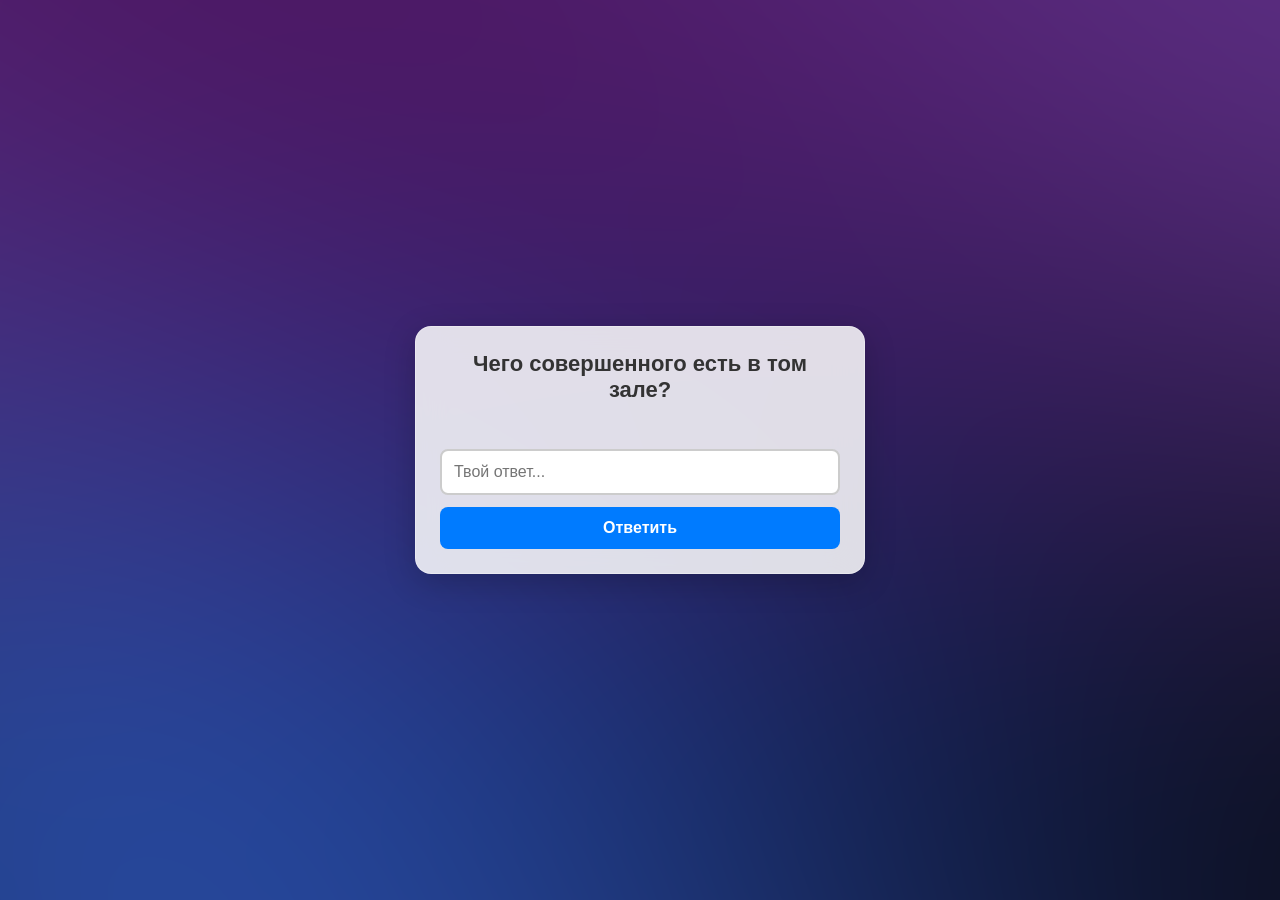
==== index.html @ 2bb688c6 "Enhance styling and add WebGL background Updated styles for background and container, added WebGL ca" ====
<!DOCTYPE html>
<html lang="ru">
<head>
    <meta charset="UTF-8">
    <meta name="viewport" content="width=device-width, initial-scale=1.0">
    <title>Квест</title>
    <style>
        body {
            font-family: -apple-system, BlinkMacSystemFont, "Segoe UI", Roboto, sans-serif;
            background-color: #111; /* Fallback если WebGL не загрузится */
            color: #333;
            display: flex;
            flex-direction: column;
            align-items: center;
            justify-content: center;
            min-height: 100vh;
            margin: 0;
            padding: 20px;
            box-sizing: border-box;
            text-align: center;
            overflow: hidden;
        }

        /* Шейдерный фон */
        #bg-canvas {
            position: fixed;
            top: 0;
            left: 0;
            width: 100%;
            height: 100%;
            z-index: -1;
        }

        /* Эффект матового стекла поверх шейдера */
        .container {
            background: rgba(255, 255, 255, 0.85);
            backdrop-filter: blur(16px);
            -webkit-backdrop-filter: blur(16px);
            padding: 24px;
            border-radius: 16px;
            box-shadow: 0 8px 32px rgba(0,0,0,0.2);
            border: 1px solid rgba(255, 255, 255, 0.3);
            width: 100%;
            max-width: 400px;
        }
        h2 { margin-top: 0; font-size: 22px; }
        input[type="text"] {
            width: 100%;
            padding: 12px;
            font-size: 16px; 
            border: 2px solid #ccc;
            border-radius: 8px;
            box-sizing: border-box;
            margin-bottom: 12px;
            outline: none;
        }
        input[type="text"]:focus { border-color: #007bff; }
        button {
            width: 100%;
            padding: 12px;
            font-size: 16px;
            font-weight: bold;
            color: white;
            background-color: #007bff;
            border: none;
            border-radius: 8px;
            cursor: pointer;
        }
        button:active { background-color: #0056b3; }
        #stage-2 img {
            max-width: 100%;
            border-radius: 8px;
            margin-bottom: 16px;
        }
        .error {
            color: #dc3545;
            font-size: 14px;
            min-height: 20px;
            margin-bottom: 8px;
        }
        .hidden { display: none !important; }
    </style>
</head>
<body>

    <canvas id="bg-canvas"></canvas>

    <div id="stage-1" class="container">
        <h2 id="question-text"></h2>
        <p class="error" id="error-msg"></p>
        <input type="text" id="answer-input" placeholder="Твой ответ...">
        <button id="submit-btn">Ответить</button>
    </div>

    <div id="stage-2" class="container hidden">
        <img id="waiter-img" src="" alt="Waiter">
        <h2 id="waiter-text"></h2>
    </div>

    <script>
        // КОНСТАНТЫ
        const CONFIG = {
            QUESTION: "Чего совершенного есть в том зале?",
            VALID_ANSWERS: [
                "баскетбольное кольцо", 
                "кольцо", 
                "баскетбольные кольца", 
                "кольца"
            ],
            IMAGE_PATH: "waiter.jpg",
            WAITER_TEXT: "Место для текста ждуна (напиши его потом)."
        };

        document.addEventListener("DOMContentLoaded", () => {
            const stage1 = document.getElementById("stage-1");
            const stage2 = document.getElementById("stage-2");
            const questionText = document.getElementById("question-text");
            const input = document.getElementById("answer-input");
            const btn = document.getElementById("submit-btn");
            const errorMsg = document.getElementById("error-msg");
            const waiterImg = document.getElementById("waiter-img");
            const waiterText = document.getElementById("waiter-text");

            questionText.innerText = CONFIG.QUESTION;
            waiterImg.src = CONFIG.IMAGE_PATH;
            waiterText.innerText = CONFIG.WAITER_TEXT;

            const normalize = (str) => str.trim().toLowerCase().replace(/ё/g, "е");

            const checkAnswer = () => {
                const userAnswer = normalize(input.value);
                if (!userAnswer) return;

                const isValid = CONFIG.VALID_ANSWERS.some(ans => userAnswer === normalize(ans));

                if (isValid) {
                    stage1.classList.add("hidden");
                    stage2.classList.remove("hidden");
                } else {
                    errorMsg.innerText = "Неверно! Подумай еще.";
                    input.value = "";
                }
            };

            btn.addEventListener("click", checkAnswer);
            input.addEventListener("keypress", (e) => {
                if (e.key === "Enter") checkAnswer();
            });

            // Инициализация WebGL фона
            initShaderBackground();
        });

        function initShaderBackground() {
            const canvas = document.getElementById('bg-canvas');
            const gl = canvas.getContext('webgl', { alpha: false, antialias: false });
            if (!gl) return; // Fallback на черный фон из CSS

            // Ограничиваем пиксельную плотность до 2x, чтобы не жарить GPU мобилок
            const resize = () => {
                const dpr = Math.min(window.devicePixelRatio || 1, 2);
                canvas.width = canvas.clientWidth * dpr;
                canvas.height = canvas.clientHeight * dpr;
                gl.viewport(0, 0, canvas.width, canvas.height);
            };
            resize();
            window.addEventListener('resize', resize);

            const vsSource = `
                attribute vec2 a_position;
                void main() { gl_Position = vec4(a_position, 0.0, 1.0); }
            `;

            // Простой математический шейдер без тяжелых текстур и циклов
            const fsSource = `
                precision mediump float;
                uniform float u_time;
                uniform vec2 u_resolution;

                void main() {
                    vec2 uv = gl_FragCoord.xy / u_resolution.xy;
                    float aspect = u_resolution.x / u_resolution.y;
                    vec2 p = uv;
                    p.x *= aspect;

                    float t = u_time * 0.3;
                    
                    float v1 = sin(p.x * 2.0 + t) * 0.5 + 0.5;
                    float v2 = sin(p.y * 3.0 - t * 1.5) * 0.5 + 0.5;
                    float v3 = sin((p.x + p.y) * 2.5 + t * 1.2) * 0.5 + 0.5;
                    
                    vec3 col = vec3(0.05, 0.05, 0.1);
                    col = mix(col, vec3(0.1, 0.2, 0.5), v1); // Синие оттенки
                    col = mix(col, vec3(0.3, 0.1, 0.4), v2); // Фиолетовые
                    col += vec3(0.1, 0.15, 0.2) * v3 * 0.5;

                    gl_FragColor = vec4(col, 1.0);
                }
            `;

            const createShader = (type, source) => {
                const shader = gl.createShader(type);
                gl.shaderSource(shader, source);
                gl.compileShader(shader);
                return shader;
            };

            const program = gl.createProgram();
            gl.attachShader(program, createShader(gl.VERTEX_SHADER, vsSource));
            gl.attachShader(program, createShader(gl.FRAGMENT_SHADER, fsSource));
            gl.linkProgram(program);
            gl.useProgram(program);

            const buffer = gl.createBuffer();
            gl.bindBuffer(gl.ARRAY_BUFFER, buffer);
            gl.bufferData(gl.ARRAY_BUFFER, new Float32Array([
                -1, -1,  1, -1,  -1, 1,
                -1,  1,  1, -1,   1, 1
            ]), gl.STATIC_DRAW);

            const a_position = gl.getAttribLocation(program, 'a_position');
            gl.enableVertexAttribArray(a_position);
            gl.vertexAttribPointer(a_position, 2, gl.FLOAT, false, 0, 0);

            const u_time = gl.getUniformLocation(program, 'u_time');
            const u_resolution = gl.getUniformLocation(program, 'u_resolution');

            const startTime = Date.now();
            const render = () => {
                const time = (Date.now() - startTime) / 1000;
                gl.uniform1f(u_time, time);
                gl.uniform2f(u_resolution, canvas.width, canvas.height);
                gl.drawArrays(gl.TRIANGLES, 0, 6);
                requestAnimationFrame(render);
            };
            render();
        }
    </script>
</body>
</html>
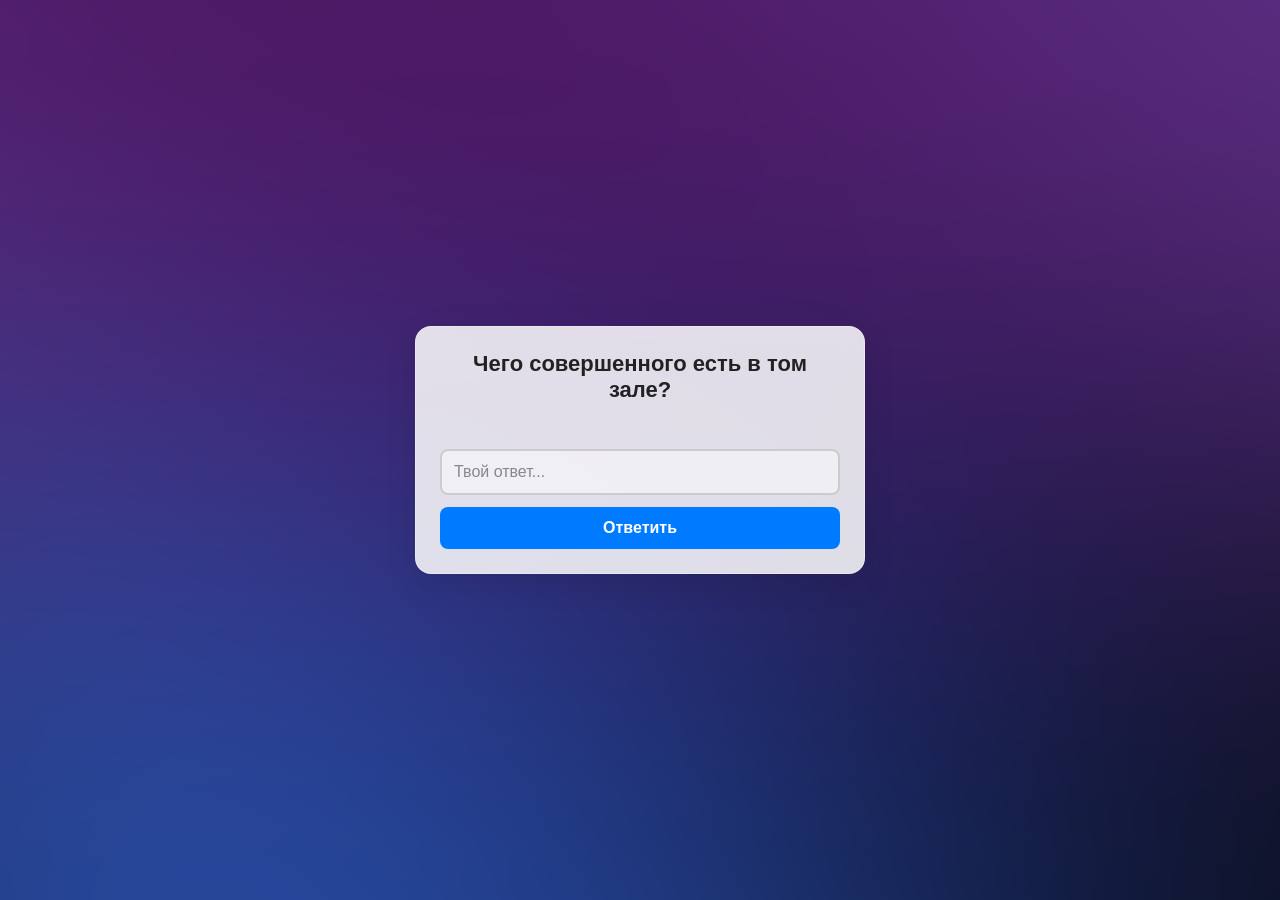
==== commit c128480c: "Implement CSS variables for theming and styles Refactor styles to use CSS variables for theming." ====
--- a/index.html
+++ b/index.html
@@ -3,12 +3,42 @@
 <head>
     <meta charset="UTF-8">
     <meta name="viewport" content="width=device-width, initial-scale=1.0">
+    <meta name="color-scheme" content="light dark">
     <title>Квест</title>
     <style>
+        /* Системные темы */
+        :root {
+            --container-bg: rgba(255, 255, 255, 0.85);
+            --text-main: #222;
+            --input-border: #ccc;
+            --input-bg: rgba(255, 255, 255, 0.5);
+            --input-text: #222;
+            --btn-bg: #007bff;
+            --btn-active: #0056b3;
+            --error-color: #dc3545;
+            --shadow: 0 8px 32px rgba(0,0,0,0.1);
+            --glass-border: rgba(255, 255, 255, 0.3);
+        }
+
+        @media (prefers-color-scheme: dark) {
+            :root {
+                --container-bg: rgba(30, 30, 30, 0.75);
+                --text-main: #e4e4e4;
+                --input-border: #555;
+                --input-bg: rgba(255, 255, 255, 0.08);
+                --input-text: #fff;
+                --btn-bg: #0a84ff;
+                --btn-active: #005ecb;
+                --error-color: #ff453a;
+                --shadow: 0 8px 32px rgba(0,0,0,0.5);
+                --glass-border: rgba(255, 255, 255, 0.1);
+            }
+        }
+
         body {
             font-family: -apple-system, BlinkMacSystemFont, "Segoe UI", Roboto, sans-serif;
-            background-color: #111; /* Fallback если WebGL не загрузится */
-            color: #333;
+            background-color: #111; 
+            color: var(--text-main);
             display: flex;
             flex-direction: column;
             align-items: center;
@@ -21,7 +51,6 @@
             overflow: hidden;
         }
 
-        /* Шейдерный фон */
         #bg-canvas {
             position: fixed;
             top: 0;
@@ -31,53 +60,66 @@
             z-index: -1;
         }
 
-        /* Эффект матового стекла поверх шейдера */
         .container {
-            background: rgba(255, 255, 255, 0.85);
+            background: var(--container-bg);
             backdrop-filter: blur(16px);
             -webkit-backdrop-filter: blur(16px);
             padding: 24px;
             border-radius: 16px;
-            box-shadow: 0 8px 32px rgba(0,0,0,0.2);
-            border: 1px solid rgba(255, 255, 255, 0.3);
+            box-shadow: var(--shadow);
+            border: 1px solid var(--glass-border);
             width: 100%;
             max-width: 400px;
         }
+        
         h2 { margin-top: 0; font-size: 22px; }
+        
         input[type="text"] {
             width: 100%;
             padding: 12px;
             font-size: 16px; 
-            border: 2px solid #ccc;
+            border: 2px solid var(--input-border);
+            background-color: var(--input-bg);
+            color: var(--input-text);
             border-radius: 8px;
             box-sizing: border-box;
             margin-bottom: 12px;
             outline: none;
-        }
-        input[type="text"]:focus { border-color: #007bff; }
+            transition: border-color 0.2s;
+        }
+        
+        input[type="text"]::placeholder { color: var(--text-main); opacity: 0.5; }
+        input[type="text"]:focus { border-color: var(--btn-bg); }
+        
         button {
             width: 100%;
             padding: 12px;
             font-size: 16px;
             font-weight: bold;
             color: white;
-            background-color: #007bff;
+            background-color: var(--btn-bg);
             border: none;
             border-radius: 8px;
             cursor: pointer;
-        }
-        button:active { background-color: #0056b3; }
+            transition: background-color 0.2s;
+        }
+        
+        button:active { background-color: var(--btn-active); }
+        
         #stage-2 img {
             max-width: 100%;
             border-radius: 8px;
             margin-bottom: 16px;
         }
+        
         .error {
-            color: #dc3545;
+            color: var(--error-color);
             font-size: 14px;
             min-height: 20px;
             margin-bottom: 8px;
-        }
+            font-weight: 500;
+        }
+        
         .hidden { display: none !important; }
     </style>
 </head>
@@ -98,7 +140,6 @@
     </div>
 
     <script>
-        // КОНСТАНТЫ
         const CONFIG = {
             QUESTION: "Чего совершенного есть в том зале?",
             VALID_ANSWERS: [
@@ -147,16 +188,14 @@
                 if (e.key === "Enter") checkAnswer();
             });
 
-            // Инициализация WebGL фона
             initShaderBackground();
         });
 
         function initShaderBackground() {
             const canvas = document.getElementById('bg-canvas');
             const gl = canvas.getContext('webgl', { alpha: false, antialias: false });
-            if (!gl) return; // Fallback на черный фон из CSS
-
-            // Ограничиваем пиксельную плотность до 2x, чтобы не жарить GPU мобилок
+            if (!gl) return; 
+
             const resize = () => {
                 const dpr = Math.min(window.devicePixelRatio || 1, 2);
                 canvas.width = canvas.clientWidth * dpr;
@@ -171,7 +210,6 @@
                 void main() { gl_Position = vec4(a_position, 0.0, 1.0); }
             `;
 
-            // Простой математический шейдер без тяжелых текстур и циклов
             const fsSource = `
                 precision mediump float;
                 uniform float u_time;
@@ -190,8 +228,8 @@
                     float v3 = sin((p.x + p.y) * 2.5 + t * 1.2) * 0.5 + 0.5;
                     
                     vec3 col = vec3(0.05, 0.05, 0.1);
-                    col = mix(col, vec3(0.1, 0.2, 0.5), v1); // Синие оттенки
-                    col = mix(col, vec3(0.3, 0.1, 0.4), v2); // Фиолетовые
+                    col = mix(col, vec3(0.1, 0.2, 0.5), v1); 
+                    col = mix(col, vec3(0.3, 0.1, 0.4), v2); 
                     col += vec3(0.1, 0.15, 0.2) * v3 * 0.5;
 
                     gl_FragColor = vec4(col, 1.0);
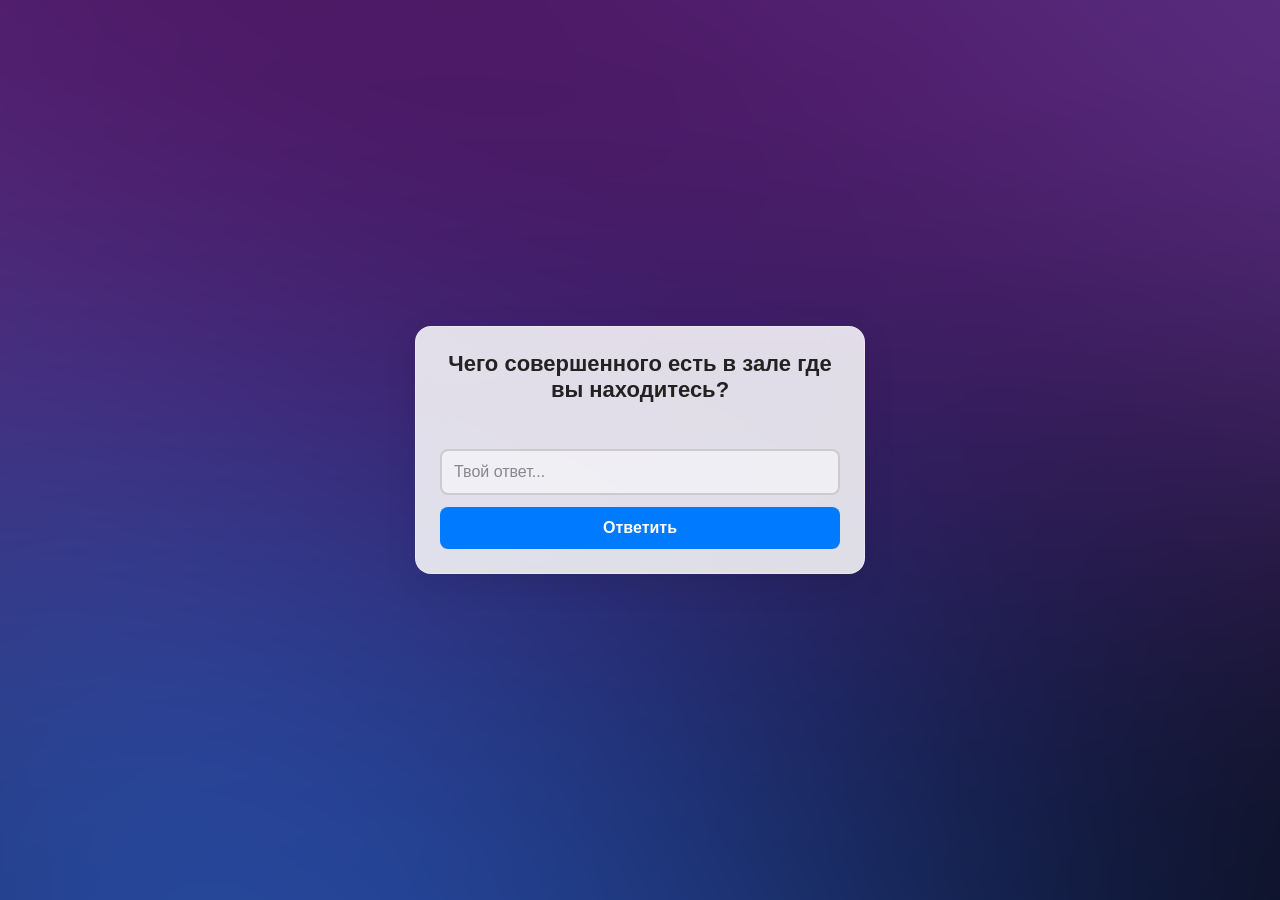
==== commit 42d8e099: "исправлен текст" ====
--- a/index.html
+++ b/index.html
@@ -141,7 +141,7 @@
 
     <script>
         const CONFIG = {
-            QUESTION: "Чего совершенного есть в том зале?",
+            QUESTION: "Чего совершенного есть в зале где вы находитесь?",
             VALID_ANSWERS: [
                 "баскетбольное кольцо", 
                 "кольцо", 
@@ -149,7 +149,7 @@
                 "кольца"
             ],
             IMAGE_PATH: "waiter.jpg",
-            WAITER_TEXT: "Место для текста ждуна (напиши его потом)."
+            WAITER_TEXT: "Оно вас ждёт"
         };
 
         document.addEventListener("DOMContentLoaded", () => {
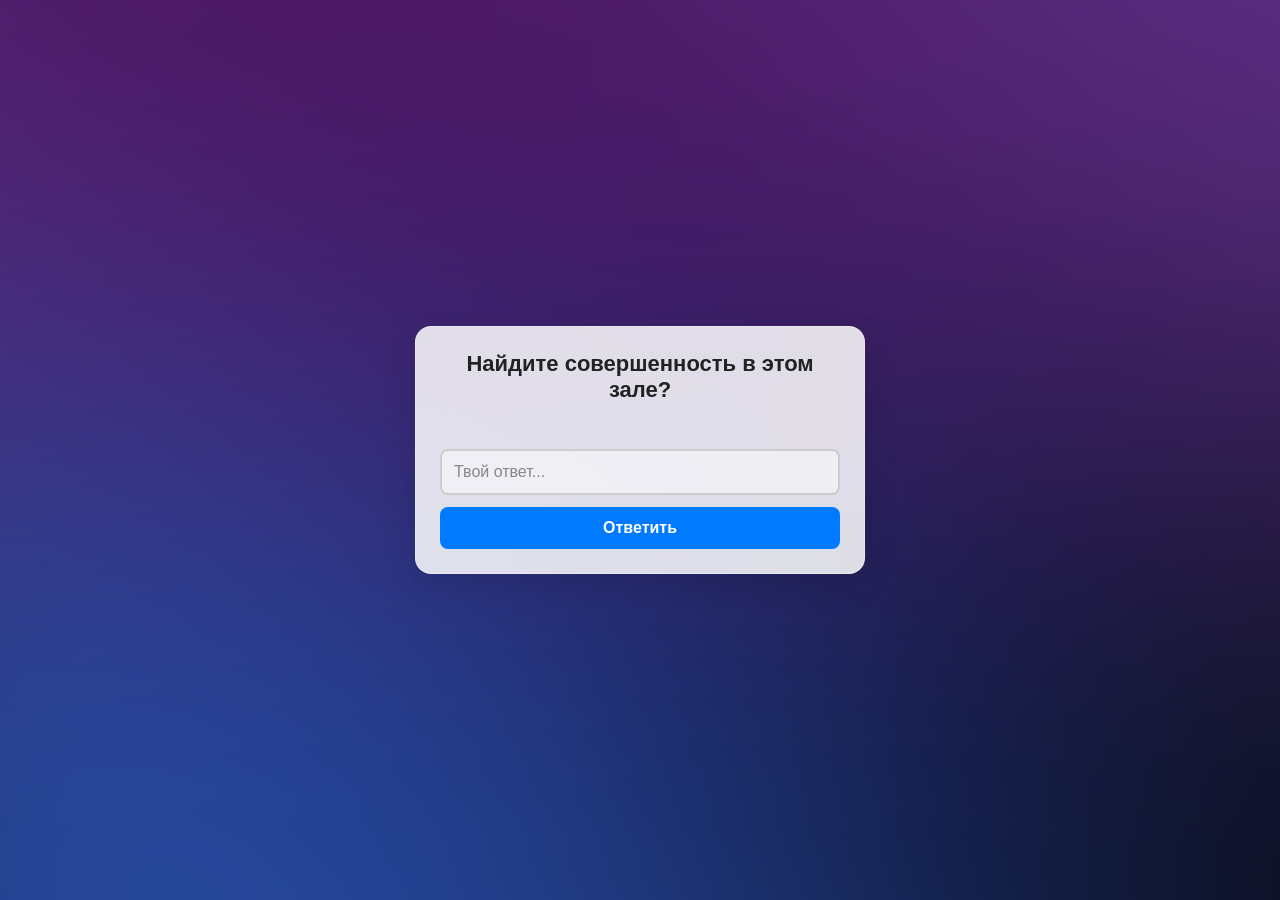
==== commit 7ae11c00: "текст2" ====
--- a/index.html
+++ b/index.html
@@ -141,7 +141,7 @@
 
     <script>
         const CONFIG = {
-            QUESTION: "Чего совершенного есть в зале где вы находитесь?",
+            QUESTION: "Найдите совершенность в этом зале?",
             VALID_ANSWERS: [
                 "баскетбольное кольцо", 
                 "кольцо", 
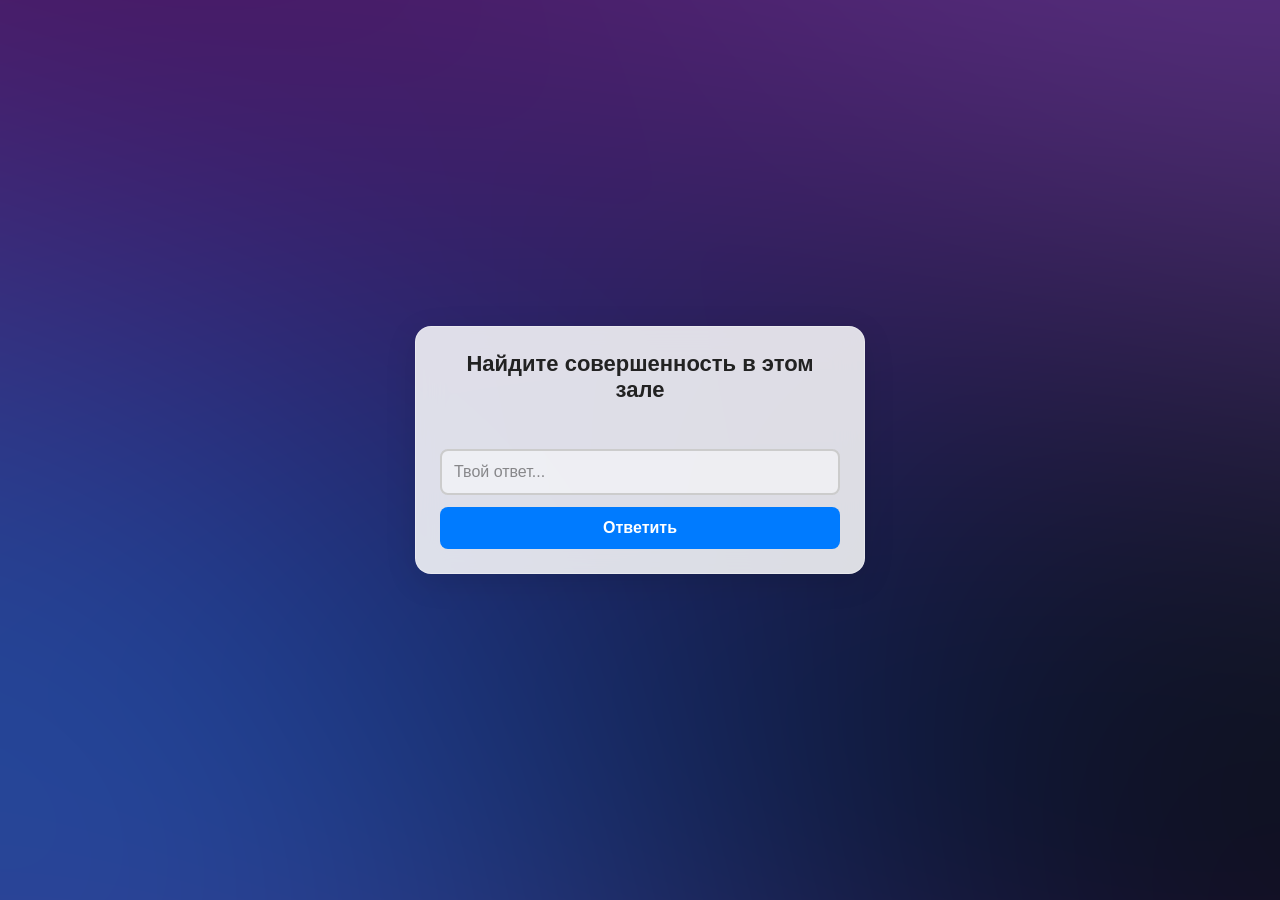
==== commit ff4ec703: "Update index.html убран лишний '?'" ====
--- a/index.html
+++ b/index.html
@@ -141,7 +141,7 @@
 
     <script>
         const CONFIG = {
-            QUESTION: "Найдите совершенность в этом зале?",
+            QUESTION: "Найдите совершенность в этом зале",
             VALID_ANSWERS: [
                 "баскетбольное кольцо", 
                 "кольцо", 
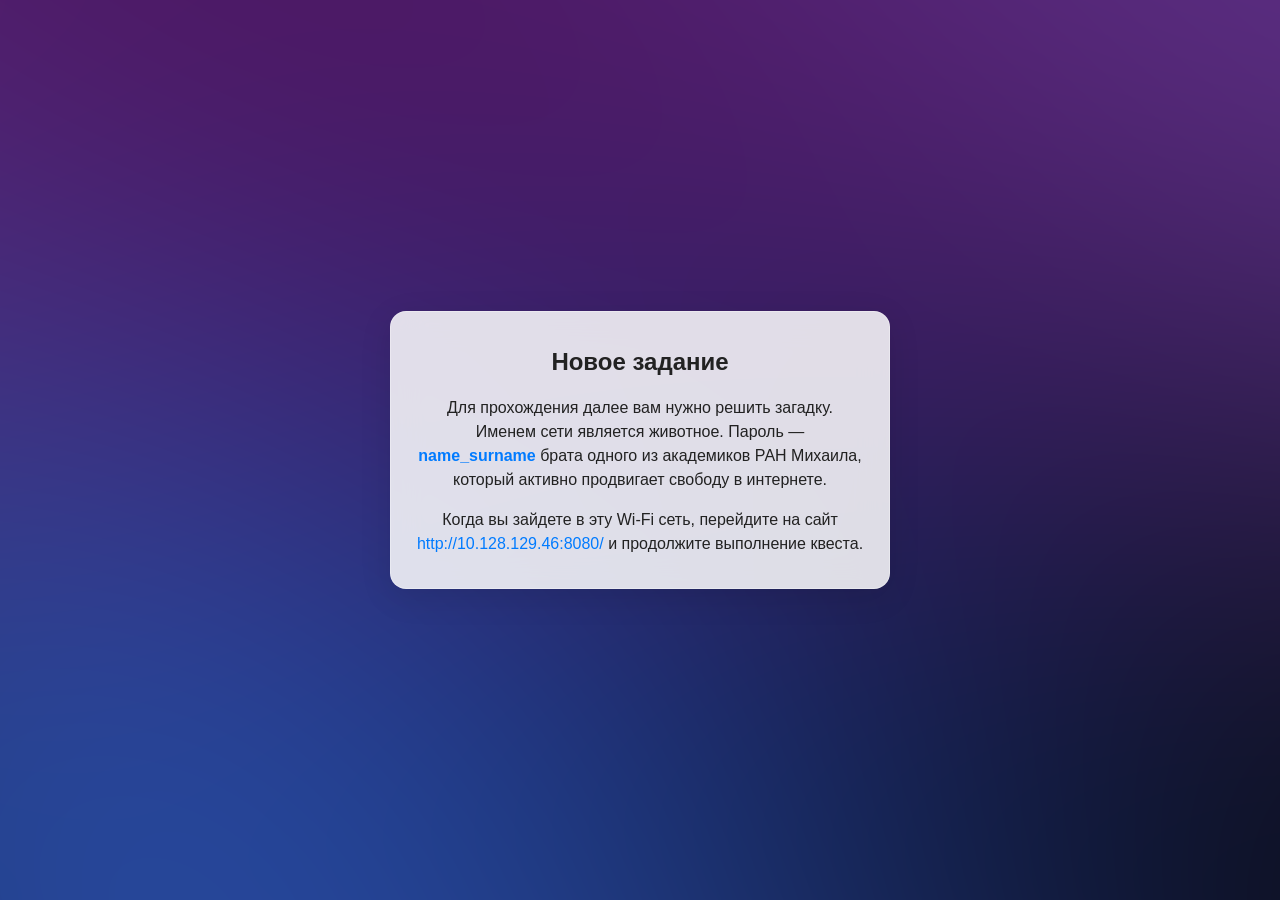
==== commit 3e74f4aa: "Refactor styles and update HTML structure" ====
--- a/index.html
+++ b/index.html
@@ -10,12 +10,7 @@
         :root {
             --container-bg: rgba(255, 255, 255, 0.85);
             --text-main: #222;
-            --input-border: #ccc;
-            --input-bg: rgba(255, 255, 255, 0.5);
-            --input-text: #222;
             --btn-bg: #007bff;
-            --btn-active: #0056b3;
-            --error-color: #dc3545;
             --shadow: 0 8px 32px rgba(0,0,0,0.1);
             --glass-border: rgba(255, 255, 255, 0.3);
         }
@@ -24,12 +19,7 @@
             :root {
                 --container-bg: rgba(30, 30, 30, 0.75);
                 --text-main: #e4e4e4;
-                --input-border: #555;
-                --input-bg: rgba(255, 255, 255, 0.08);
-                --input-text: #fff;
                 --btn-bg: #0a84ff;
-                --btn-active: #005ecb;
-                --error-color: #ff453a;
                 --shadow: 0 8px 32px rgba(0,0,0,0.5);
                 --glass-border: rgba(255, 255, 255, 0.1);
             }
@@ -64,130 +54,58 @@
             background: var(--container-bg);
             backdrop-filter: blur(16px);
             -webkit-backdrop-filter: blur(16px);
-            padding: 24px;
+            padding: 32px 24px;
             border-radius: 16px;
             box-shadow: var(--shadow);
             border: 1px solid var(--glass-border);
             width: 100%;
-            max-width: 400px;
+            max-width: 450px;
+            line-height: 1.5;
         }
         
-        h2 { margin-top: 0; font-size: 22px; }
-        
-        input[type="text"] {
-            width: 100%;
-            padding: 12px;
-            font-size: 16px; 
-            border: 2px solid var(--input-border);
-            background-color: var(--input-bg);
-            color: var(--input-text);
-            border-radius: 8px;
-            box-sizing: border-box;
-            margin-bottom: 12px;
-            outline: none;
-            transition: border-color 0.2s;
-        }
-        
-        input[type="text"]::placeholder { color: var(--text-main); opacity: 0.5; }
-        input[type="text"]:focus { border-color: var(--btn-bg); }
-        
-        button {
-            width: 100%;
-            padding: 12px;
-            font-size: 16px;
-            font-weight: bold;
-            color: white;
-            background-color: var(--btn-bg);
-            border: none;
-            border-radius: 8px;
-            cursor: pointer;
-            transition: background-color 0.2s;
-        }
-        
-        button:active { background-color: var(--btn-active); }
-        
-        #stage-2 img {
-            max-width: 100%;
-            border-radius: 8px;
+        h2 { 
+            margin-top: 0; 
+            font-size: 24px; 
             margin-bottom: 16px;
         }
-        
-        .error {
-            color: var(--error-color);
-            font-size: 14px;
-            min-height: 20px;
-            margin-bottom: 8px;
+
+        p {
+            font-size: 16px;
+            margin: 0 0 16px 0;
+        }
+
+        p:last-child {
+            margin-bottom: 0;
+        }
+
+        .highlight {
+            font-weight: bold;
+            color: var(--btn-bg);
+        }
+
+        a {
+            color: var(--btn-bg);
+            text-decoration: none;
             font-weight: 500;
         }
-        
-        .hidden { display: none !important; }
+
+        a:hover {
+            text-decoration: underline;
+        }
     </style>
 </head>
 <body>
 
     <canvas id="bg-canvas"></canvas>
 
-    <div id="stage-1" class="container">
-        <h2 id="question-text"></h2>
-        <p class="error" id="error-msg"></p>
-        <input type="text" id="answer-input" placeholder="Твой ответ...">
-        <button id="submit-btn">Ответить</button>
-    </div>
-
-    <div id="stage-2" class="container hidden">
-        <img id="waiter-img" src="" alt="Waiter">
-        <h2 id="waiter-text"></h2>
+    <div class="container">
+        <h2>Новое задание</h2>
+        <p>Для прохождения далее вам нужно решить загадку. Именем сети является животное. Пароль — <span class="highlight">name_surname</span> брата одного из академиков РАН Михаила, который активно продвигает свободу в интернете.</p>
+        <p>Когда вы зайдете в эту Wi-Fi сеть, перейдите на сайт <a href="http://10.128.129.46:8080/">http://10.128.129.46:8080/</a> и продолжите выполнение квеста.</p>
     </div>
 
     <script>
-        const CONFIG = {
-            QUESTION: "Найдите совершенность в этом зале",
-            VALID_ANSWERS: [
-                "баскетбольное кольцо", 
-                "кольцо", 
-                "баскетбольные кольца", 
-                "кольца"
-            ],
-            IMAGE_PATH: "waiter.jpg",
-            WAITER_TEXT: "Оно вас ждёт"
-        };
-
         document.addEventListener("DOMContentLoaded", () => {
-            const stage1 = document.getElementById("stage-1");
-            const stage2 = document.getElementById("stage-2");
-            const questionText = document.getElementById("question-text");
-            const input = document.getElementById("answer-input");
-            const btn = document.getElementById("submit-btn");
-            const errorMsg = document.getElementById("error-msg");
-            const waiterImg = document.getElementById("waiter-img");
-            const waiterText = document.getElementById("waiter-text");
-
-            questionText.innerText = CONFIG.QUESTION;
-            waiterImg.src = CONFIG.IMAGE_PATH;
-            waiterText.innerText = CONFIG.WAITER_TEXT;
-
-            const normalize = (str) => str.trim().toLowerCase().replace(/ё/g, "е");
-
-            const checkAnswer = () => {
-                const userAnswer = normalize(input.value);
-                if (!userAnswer) return;
-
-                const isValid = CONFIG.VALID_ANSWERS.some(ans => userAnswer === normalize(ans));
-
-                if (isValid) {
-                    stage1.classList.add("hidden");
-                    stage2.classList.remove("hidden");
-                } else {
-                    errorMsg.innerText = "Неверно! Подумай еще.";
-                    input.value = "";
-                }
-            };
-
-            btn.addEventListener("click", checkAnswer);
-            input.addEventListener("keypress", (e) => {
-                if (e.key === "Enter") checkAnswer();
-            });
-
             initShaderBackground();
         });
 
@@ -261,13 +179,13 @@
             gl.vertexAttribPointer(a_position, 2, gl.FLOAT, false, 0, 0);
 
             const u_time = gl.getUniformLocation(program, 'u_time');
-            const u_resolution = gl.getUniformLocation(program, 'u_resolution');
+            gl.getUniformLocation(program, 'u_resolution');
 
             const startTime = Date.now();
             const render = () => {
                 const time = (Date.now() - startTime) / 1000;
                 gl.uniform1f(u_time, time);
-                gl.uniform2f(u_resolution, canvas.width, canvas.height);
+                gl.uniform2f(gl.getUniformLocation(program, 'u_resolution'), canvas.width, canvas.height);
                 gl.drawArrays(gl.TRIANGLES, 0, 6);
                 requestAnimationFrame(render);
             };
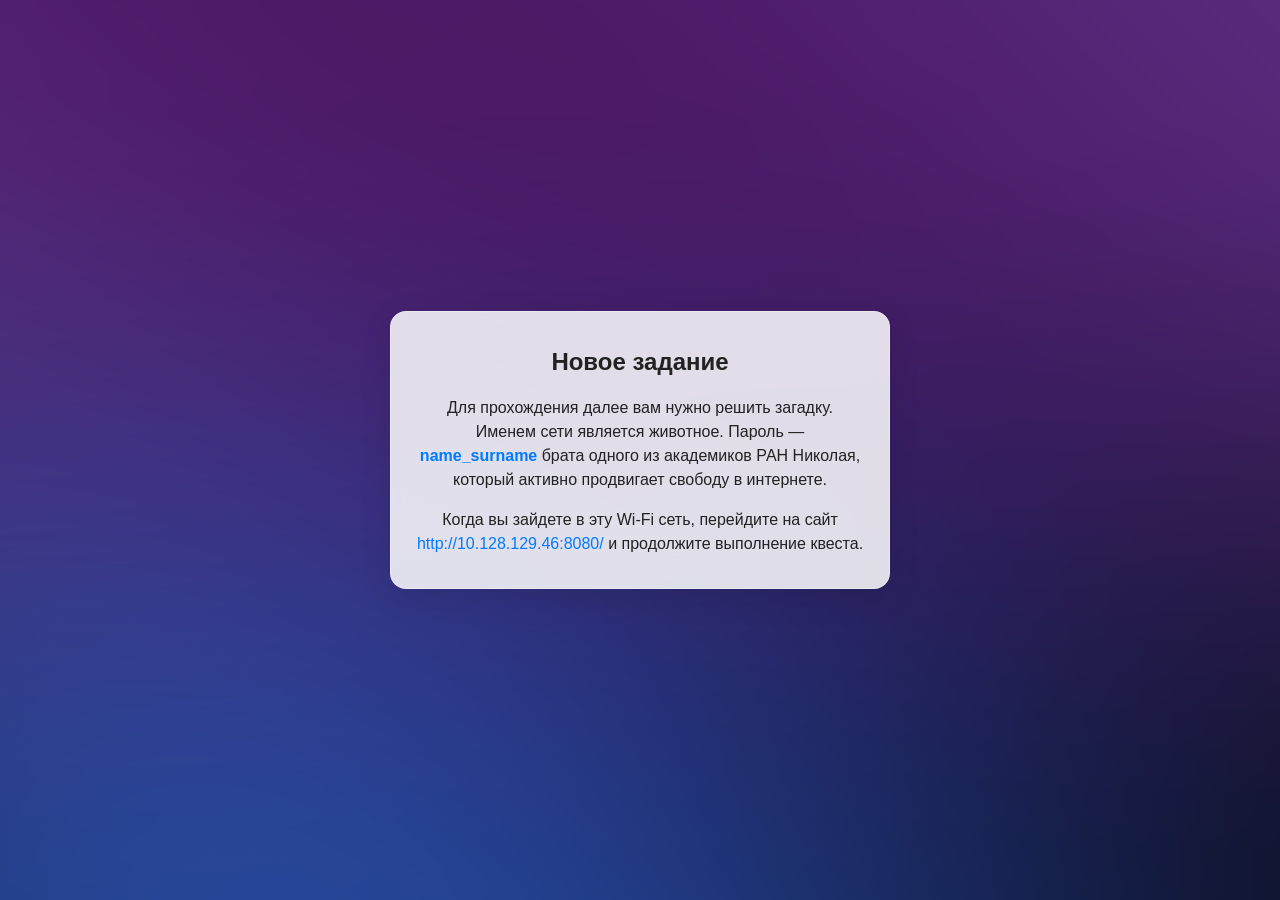
==== commit 8c69258d: "Update index.html" ====
--- a/index.html
+++ b/index.html
@@ -100,7 +100,7 @@
 
     <div class="container">
         <h2>Новое задание</h2>
-        <p>Для прохождения далее вам нужно решить загадку. Именем сети является животное. Пароль — <span class="highlight">name_surname</span> брата одного из академиков РАН Михаила, который активно продвигает свободу в интернете.</p>
+        <p>Для прохождения далее вам нужно решить загадку. Именем сети является животное. Пароль — <span class="highlight">name_surname</span> брата одного из академиков РАН Николая, который активно продвигает свободу в интернете.</p>
         <p>Когда вы зайдете в эту Wi-Fi сеть, перейдите на сайт <a href="http://10.128.129.46:8080/">http://10.128.129.46:8080/</a> и продолжите выполнение квеста.</p>
     </div>
 
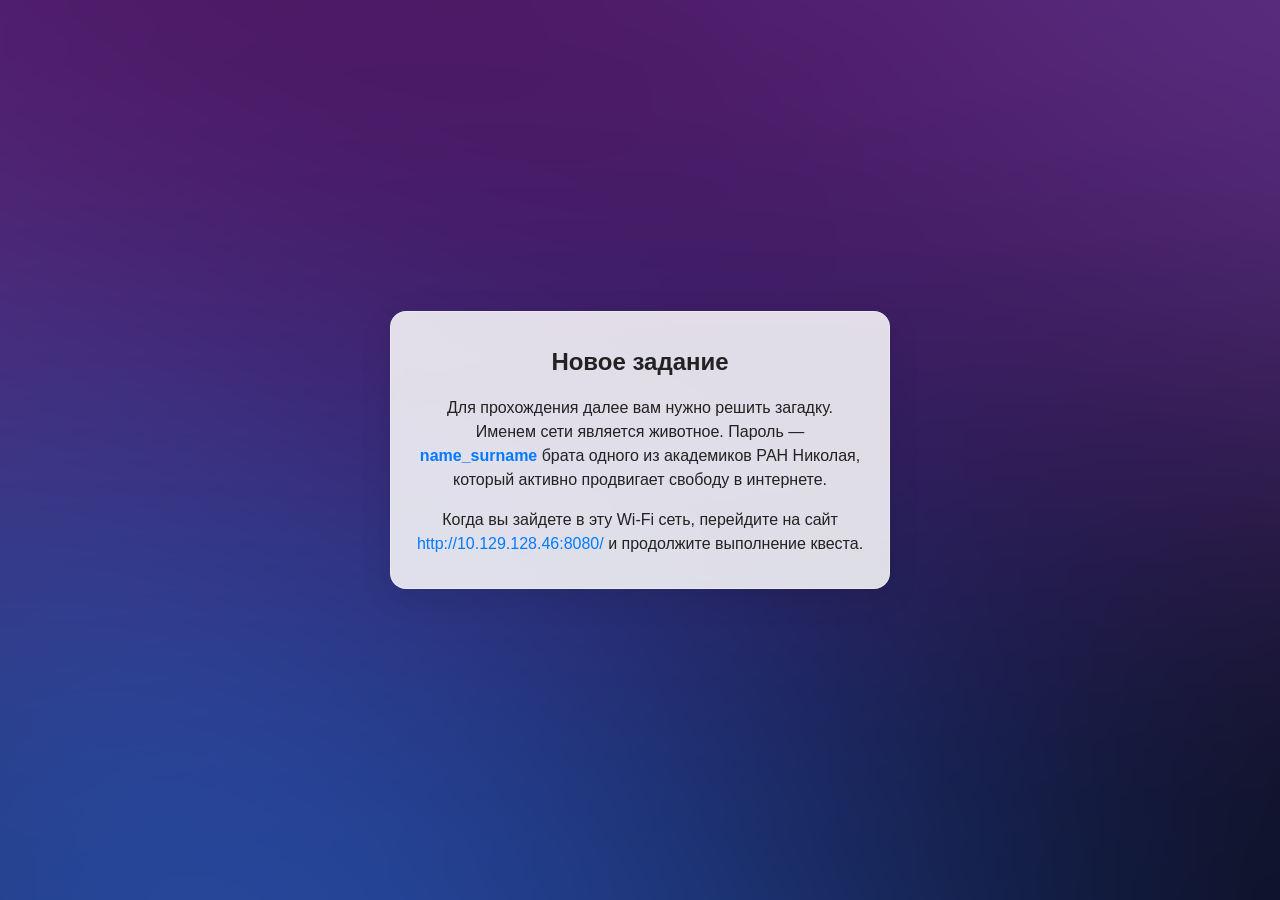
==== commit 168a27d0: "Update index.html" ====
--- a/index.html
+++ b/index.html
@@ -101,7 +101,7 @@
     <div class="container">
         <h2>Новое задание</h2>
         <p>Для прохождения далее вам нужно решить загадку. Именем сети является животное. Пароль — <span class="highlight">name_surname</span> брата одного из академиков РАН Николая, который активно продвигает свободу в интернете.</p>
-        <p>Когда вы зайдете в эту Wi-Fi сеть, перейдите на сайт <a href="http://10.128.129.46:8080/">http://10.128.129.46:8080/</a> и продолжите выполнение квеста.</p>
+        <p>Когда вы зайдете в эту Wi-Fi сеть, перейдите на сайт <a href="http://10.128.129.46:8080/">http://10.129.128.46:8080/</a> и продолжите выполнение квеста.</p>
     </div>
 
     <script>
